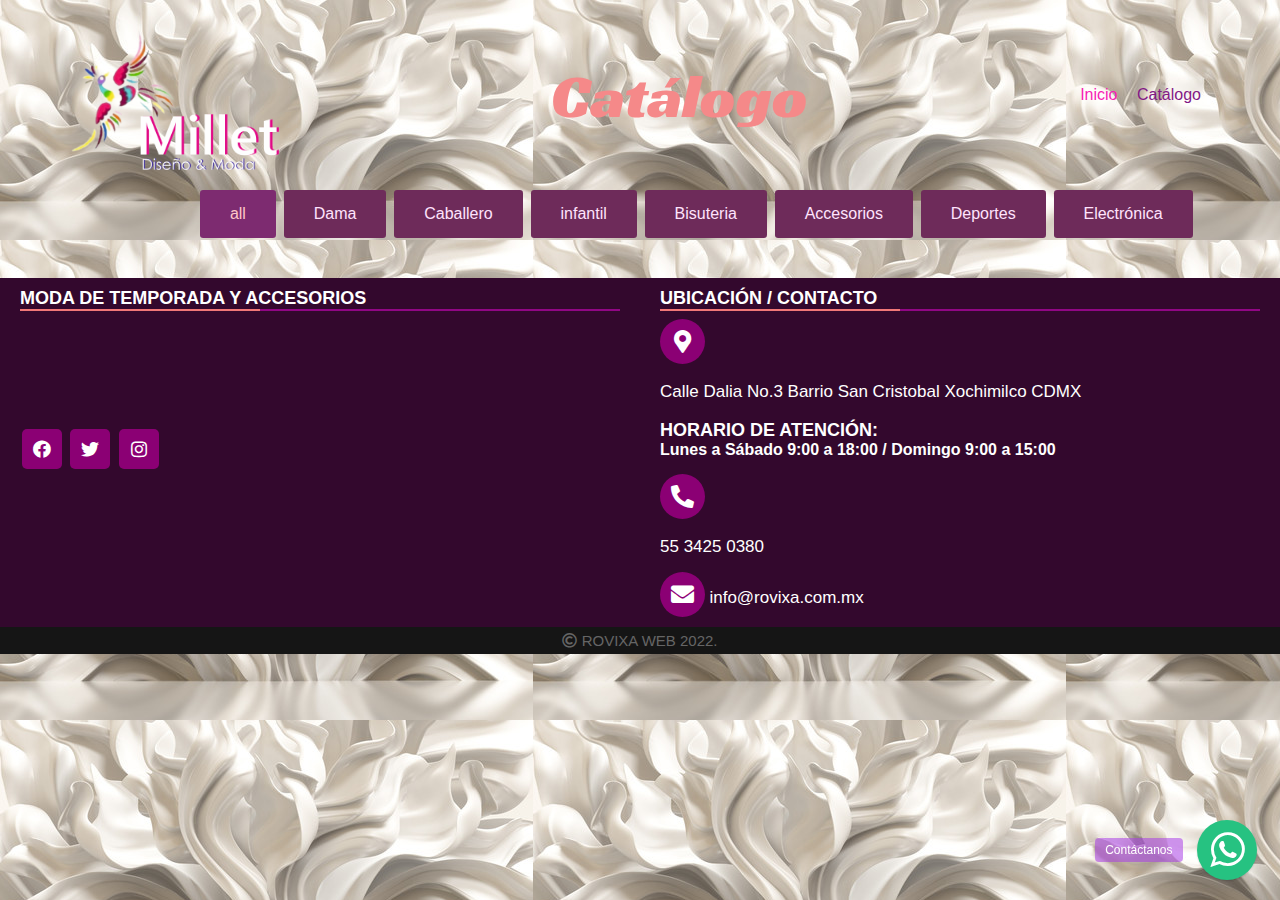
==== catalogo.html @ a82b26b5 "millet" ====
<!DOCTYPE html>
<html lang="en">
<head>
    <meta charset="UTF-8">
    <meta http-equiv="X-UA-Compatible" content="IE=edge">
    <meta name="viewport" content="width=device-width, initial-scale=1.0">
    <link rel="stylesheet" href="estilocatalogo.css">
	<link href="https://fonts.googleapis.com/css2?family=Racing+Sans+One&display=swap" rel="stylesheet">
	<link rel="stylesheet" href="https://cdnjs.cloudflare.com/ajax/libs/font-awesome/5.15.3/css/all.min.css"/>
    <title>Catálogo</title>
	<!-- Style of the plugin -->
	<link rel="stylesheet" href="plugin/components/Font Awesome/css/font-awesome.min.css">
	<link rel="stylesheet" href="plugin/whatsapp-chat-support.css">
</head>
<body>
    <header>
		<main>
			<div class="contenedor">
				<img src="img/1.1.png" height="150px"
				alt=""srcset="">
				<h2 class="logotipo">Catálogo</h2>
				<nav>
					<a href="index.html" class="activo">Inicio</a>
					<a href="">Catálogo</a>
					<!-- <a href="promociones.html">Promociones</a> -->
				</nav>
			</div>
			<div class="wrapper">
				<!-- filter Items -->
				<nav>
				  <div class="items">
					<span class="item active" data-name="all">all</span>
					<span class="item" data-name="Dama">Dama</span>
					<span class="item" data-name="Caballero">Caballero</span>
					<span class="item" data-name="Infantil">infantil</span>
					<span class="item" data-name="Bisuteria">Bisuteria</span>
					<span class="item" data-name="Accesorios">Accesorios</span>
					<span class="item" data-name="Deportes">Deportes</span>
					<span class="item" data-name="Electronica">Electrónica</span>
				  </div>
				</nav>
				<!-- filter Images -->
				<!-- <div class="gallery">
				  <div class="image" data-name="Dama"><span><img src="img/ROSA 1.jpg" alt=""></span></div>
				  <div class="image" data-name="Caballero"><span><img src="img/TULIPAN 1.png" alt=""></span></div>
				  <div class="image" data-name="Infantil"><span><img src="img/ORQUIDEA 1.png"></span></div>
				  <div class="image" data-name="Bisuteria"><span><img src="img/FLORES 1.png"></span></div>
				  <div class="image" data-name="Accesorios"><span><img src="img/FRUTALES 1.png"></span></div>
				  <div class="image" data-name="Deporte"><span><img src="img/FUNEBRES 1.png" alt=""></span></div>
				  <div class="image" data-name="Electrónica"><span><img src="img/ROSA 2.png" alt=""></span></div>
				  <div class="image" data-name="Dama"><span><img src="img/TULIPAN 2.png" alt=""></span></div>
				  <div class="image" data-name="Caballero"><span><img src="img/ORQUIDEA 2.png" alt=""></span></div>
				  <div class="image" data-name="Infantil"><span><img src="img/FLORES 2.png" alt=""></span></div>
				  <div class="image" data-name="Bisuteria"><span><img src="img/FRUTALES 2.png"></span></div>
				  <div class="image" data-name="Accesorios"><span><img src="img/FUNEBRES 2.png"></span></div>
				  <div class="image" data-name="Deportes"><span><img src="img/ROSA 3.png"></span></div>
				  <div class="image" data-name="Electrónica"><span><img src="img/TULIPAN 3.png" alt=""></span></div>
				  <div class="image" data-name="Orquideas"><span><img src="img/ORQUIDEA 3.png" alt=""></span></div>
				  <div class="image" data-name="Flores"><span><img src="img/FLORES 3.png" alt=""></span></div>
				  <div class="image" data-name="Frutales"><span><img src="img/FRUTALES 3.png"></span></div>
				  <div class="image" data-name="Fúnebres"><span><img src="img/FUNEBRES 3.png"></span></div>
				  <div class="image" data-name="Rosas"><span><img src="img/ROSA 4.png" alt=""></span></div>
				  <div class="image" data-name="Tulipanes"><span><img src="img/TULIPAN 4.png" alt=""></span></div>
				  <div class="image" data-name="Orquideas"><span><img src="img/ORQUIDEA 4.png" alt=""></span></div>
				  <div class="image" data-name="Flores"><span><img src="img/FLORES 4.png" alt=""></span></div>
				  <div class="image" data-name="Frutales"><span><img src="img/FRUTALES 4.png" alt=""></span></div>
				  <div class="image" data-name="Fúnebres"><span><img src="img/FUNEBRES 4.png" alt=""></span></div>
				  <div class="image" data-name="Flores"><span><img src="img/FLORES 5.png"></span></div>
				</div>
			  </div> -->
			  <!-- fullscreen img preview box -->
			  <div class="preview-box">
				<div class="details">
				  <span class="title">Category: <p></p></span>
				  <span class="icon fas fa-times"></span>
				</div>
				  <div class="image-box"><img src="" alt=""></div>
			  </div>
			  <div class="shadow"></div>
			
			  <script src="script.js"></script>
    </header>

	<main>
		<!-- <div class="pelicula-principal">
			<div class="contenedor">
				<h1 class="titulo"></h1>
				<p class="descripcion"></p> -->
				<!-- <button role="button" class="boton"><i class="fas fa-info-circle"></i>Ofertas..!!</button> -->
			</div>
		</div>
	</main>
	
	<script src="https://kit.fontawesome.com/2c36e9b7b1.js" crossorigin="anonymous"></script>
	<script src="js/main.js"></script>

	<footer>
		<div class="main-content">
		  <div class="left box">
			<h2>Moda de temporada y accesorios</h2>
			 <div class="content"><br><br>
				<p><script language="JavaScript">var estado=true;  setTimeout("ver()",450);  function ver (){  estado=!estado;  if(estado==true)  texto1.style.visibility="visible";  else  texto1.style.visibility="hidden";  setTimeout("ver()",450);  }  </script><p alig="center" id="texto1"  style="visibility:visible"><font face="3">Nuestra próxima fecha de evento Julio 2, informacion en línea Whatsapp..!!</font></p>
			  <div class="social"><br><br>
				<a target="_blank" href="#"><span class="fab fa-facebook-f"></span></a>
				<a target="_blank" href="#"><span class="fab fa-twitter"></span></a>
				<a target="_blank" href="#"><span class="fab fa-instagram"></span></a>
			  </div>
			</div>
		  </div>
  
		  <div class="center box">
			<h2>UBICACIÓN / CONTACTO</h2>
			<div class="content">
			  <div class="place">
				<span class="fas fa-map-marker-alt"></span><br><br>
				<span class="text">Calle Dalia No.3 Barrio San Cristobal Xochimilco CDMX</span><br><br>
				<h2>Horario de atención:</h2>
				<h4>Lunes a Sábado 9:00 a 18:00  / Domingo 9:00  a 15:00</h4>
			</div>
			<div class="phone">

				<span class="fas fa-phone-alt"></span><br><br>
				<span class="text">55 3425 0380</span><br>
			</div>
			<div class="email">
			  <span class="fas fa-envelope"></span>
			  <span class="text">info@rovixa.com.mx</span>
			</div>
		  </div>
		</div>

	  </div>
	  </div>
	  <div class="bottom">
		<center>
		  <span class="far fa-copyright"></span><span> ROVIXA WEB 2022.</span>
		</center>
	  </div>
	</footer>
	<!-- Button Whatsapp Structure -->
	<div class="whatsapp_chat_support wcs_fixed_right" id="button-w">
		<div class="wcs_button_label">
				Contáctanos
			</div>  
		<div class="wcs_button wcs_button_circle">
			<span class="fa fa-whatsapp"></span>
		</div>  
	 
		<div class="wcs_popup">
			<div class="wcs_popup_close">
				<span class="fa fa-close"></span>
			</div>
			<div class="wcs_popup_header">
				<span class="fa fa-whatsapp"></span>
				<strong>Servicio al cliente</strong>
				
				<div class="wcs_popup_header_description">Pedidos y presupuestos en línea Whatsapp</div>
	
			</div>  
			<div class="wcs_popup_input" 
				data-number="5215534250380"
				data-availability='{ "monday":"07:00-22:30", "tuesday":"07:00-22:30", "wednesday":"07:30-22:30", "thursday":"07:00-22:30", "friday":"02:00-22:30", "saturday":"09:00-18:30", "sunday":"09:00-22:30" }'>
				<input type="text" placeholder="Escribir pregunta!" />
				<i class="fa fa-play"></i>
			</div>
			<div class="wcs_popup_avatar">
				<img src="https://easysoftware.com.np/img/choose3.png" alt="">
			</div>
		</div>
	</div>
	
	
		<!-- jQuery 1.8+ -->
	<script src="plugin/components/jQuery/jquery-1.11.3.min.js"></script>
		<!-- Plugin JS file -->
	<script src="plugin/components/moment/moment.min.js"></script>
	<script src="plugin/components/moment/moment-timezone-with-data.min.js"></script> <!-- spanish language (es) -->
	<script src="plugin/whatsapp-chat-support.js"></script>
	<script>
	   $('#button-w').whatsappChatSupport({
			defaultMsg : '',
		});
	</script>
</body>
</html>
---- estilocatalogo.css ----
:root {
	--rojo: hsl(0, 85%, 75%);
	--fondo: url(img/base52.jpg);
	/* text-shadow: 1px 2px 2px rgb(122, 121, 121); */
}

* {
	margin: 0;
	padding: 0;
	box-sizing: border-box;
}

body {
	background: var(--fondo); 
	font-family: 'Open Sans', sans-serif;
}
/* --------------------------BOTON MAS CUPON ------------------------------ */
.contenedor {
	width: 90%;
	margin: auto;
}

header {
	padding: 20px 0;
}
/* -----------------------------CENTRADO DE LOGOTICO--------------------- */
header .contenedor {
	display: flex;
	justify-content: space-between;
	align-items: center;
}
/* ------------------------- LETRA DEL ENCABEZADO ---------------------------- */
header .logotipo {
	font-family: 'Racing Sans One', cursive;
	font-weight: normal;
	color: var(--rojo);
	font-size: 62px;
}
/* -----------------------------LETRA DEL MENU ---------------------------- */
header nav a {
	color: hsl(298, 70%, 31%);
	text-decoration: none;
	margin-right: 15px;
}
	header nav a:hover,
	header nav a.activo {
		color: hsl(318, 93%, 54%);
}

/* ----------------------------- FOTOS DEL CATALOGO ----------------------------- */
/* ************************************************************************************** */

@import url('https://fonts.googleapis.com/css2?family=Poppins:wght@200;300;400;500;600;700&display=swap');
*{
  margin: 0;
  padding: 0;
  box-sizing: border-box;
  font-family: 'Poppins', sans-serif;
}
::selection{
  color: #fff;
  background: #007bff;
}
body{
  padding: 0px;
}
.wrapper{
	/* background: url(img/github-socialxz.png); */
	background-size: cover;
	align-items: end;

}
.wrapper nav{
  display: flex;  
  justify-content: center;
}
.wrapper .items{
  display: flex;
  max-width: 920px;
  width: 100%;
  justify-content: space-between;
  padding: 20px;
}
/* *************************** BOTONES **************************** */
.items span{
    background: hsl(318, 44%, 30%);
	border: none;
	border-radius: 0.20em;
	padding: 0.93em 1.87em;
	color: rgb(255, 227, 253);
	margin-right: .50em;
	cursor: pointer;
	transition: .3s ease all;
	font-size: 1.0em;
}
.items span.active,
.items span:hover{
  color: rgb(255, 199, 199);
  background: hsl(310, 49%, 33%);
}

.gallery{
  display: flex;
  flex-wrap: wrap;
  margin-top: 30px;
}
.gallery .image{
  width: calc(100% / 4);
  padding: 7px;
}
.gallery .image span{
  display: flex;
  width: 100%;
  overflow: hidden;
}
.gallery .image img{
  width: 100%;
  vertical-align: middle;
  transition: all 0.3s ease;
}
.gallery .image:hover img{
  transform: scale(1.1);
}
.gallery .image.hide{
  display: none;
}
.gallery .image.show{
  animation: animate 0.4s ease;
}
@keyframes animate {
  0%{
    transform: scale(0.5);
  }
  100%{
    transform: scale(1);
  }
}

.preview-box{
  position: fixed;
  top: 50%;
  left: 50%;
  transform: translate(-50%, -50%) scale(0.9);
  background: #fff;
  max-width: 700px;
  width: 100%;
  z-index: 5;
  opacity: 0;
  pointer-events: none;
  border-radius: 3px;
  padding: 0 5px 5px 5px;
  box-shadow: 0px 0px 15px rgba(0,0,0,0.2);
}
.preview-box.show{
  opacity: 1;
  pointer-events: auto;
  transform: translate(-50%, -50%) scale(1);
  transition: all 0.3s ease;
}
.preview-box .details{
  padding: 13px 15px 13px 10px;
  display: flex;
  align-items: center;
  justify-content: space-between;
}
.details .title{
  display: flex;
  font-size: 18px;
  font-weight: 400;
}
.details .title p{
  font-weight: 500;
  margin-left: 5px;
}
.details .icon{
  color: #007bff;
  font-style: 22px;
  cursor: pointer;
}
.preview-box .image-box{
  width: 100%;
  display: flex;
}
.image-box img{
  width: 100%;
  border-radius: 0 0 3px 3px;
}
.shadow{
  position: fixed;
  left: 0;
  top: 0;
  height: 100%;
  width: 100%;
  z-index: 2;
  display: none;
  background: rgba(0,0,0,0.4);
}
.shadow.show{
  display: block;
}

@media (max-width: 1000px) {
  .gallery .image{
    width: calc(100% / 3);
  }
}
@media (max-width: 800px) {
  .gallery .image{
    width: calc(100% / 2);
  }
}
@media (max-width: 700px) {
  .wrapper nav .items{
    max-width: 600px;
  }
  nav .items span{
    padding: 7px 15px;
  }
}
@media (max-width: 600px) {
  .wrapper{
    margin: 8px auto;
  }
  .wrapper nav .items{
    flex-wrap: wrap;
    justify-content: center;
  }
  nav .items span{
    margin: 5px;
  }
  .gallery .image{
    width: 100%;
  }
}
/* ---- ----- ----- FONDO ----- ----- ----- */
/* .pelicula-principal {
	font-size: 20px;
	min-height: 40.62em;
	color: rgb(230, 230, 230);
	background-position: center center;
	background-size: cover;
	margin-bottom: 2.12em;
	display: flex;
	align-items: end;
} */
/* ---------------------------------ARRIBA FOOTER------------------------ */
.pelicula-principal .contenedor {
	margin: 0 auto;
	margin-bottom: 6.25em;
}
/* ---------------------------------ALINEACION DE FONDO Y FOOTER ---------------------- */
.pelicula-principal .descripcion {
	font-weight: normal;
	font-size: 1em;
	line-height: 1.75em;
	max-width: 60%;
	margin-bottom: 12.25em;
}
/* -------------------------- BOTON INFORMACIÓN -------------------------- */
.pelicula-principal .boton {
	background: rgba(21, 4, 172, 0.5);
	border: none;
	border-radius: 0.31em;
	padding: 0.93em 1.87em;
	color: rgb(255, 255, 255);
	margin-right: .50em;
	cursor: pointer;
	transition: .3s ease all;
	font-size: 1.12em;
}
/* --------------------------  BOTON ABRE Y CIERRA ------------------------- */
.pelicula-principal .boton:hover {
	background: rgb(0, 0, 0);
	color: rgb(255, 0, 0);
}

.pelicula-principal .boton i {
	margin-right: 1.25em;
}

/* ---- ----- ----- Contenedor Titulo y Controles ----- ----- ----- */
.contenedor-titulo-controles {
	display: flex;
	justify-content: space-between;
	align-items: end;
}
/* ************************************************************************** */
/* ********************ESTA PARTE HACE EL EFECTO RESPONCIVO****************** */


/* ---- ----- ----- Media Queries ----- ----- ----- */
@media screen and (max-width: 800px) {
	header .logotipo {
		margin-bottom: 10px;
		font-size: 30px;
	}

	header .contenedor {
		flex-direction: column;
		text-align: center;
	}

	.pelicula-principal {
		font-size: 14px;
	}

	.pelicula-principal .descripcion {
		max-width: 100%;
	}
}

*{
	margin: 0;
	padding: 0;
	color: #ffffff;
	box-sizing: border-box;
	font-family: 'Poppins', sans-serif;
  }
  .content1{
	position: relative;
	margin: 130px auto;
	text-align: center;
	padding: 0 20px;
  }
  .content1 .text{
	font-size: 2.5rem;
	font-weight: 600;
	color: #5e095e;
  }
  .content1 .p{
	font-size: 2.1875rem;
	font-weight: 600;
	color: #e493e4;
  }
  footer{
	position: -50%;
	bottom: -100px;
	width: 100%;
	background: rgb(51, 8, 45);
  }
  .main-content{
	display: flex;
  }
  .main-content .box{
	flex-basis: 50%;
	padding: 10px 20px;
  }
  .box h2{
	font-size: 1.125rem;
	font-weight: 600;
	text-transform: uppercase;
  }
  .box .content{
	margin: 10px 0 0 0;
	position: relative;
  }
  .box .content:before{
	position: absolute;
	content: '';
	top: -10px;
	height: 2px;
	width: 100%;
	background: #910785;
  }
  .box .content:after{
	position: absolute;
	content: '';
	height: 2px;
	width: 40%;
	background: #f17878;
	top: -10px;
  }
  .left .content p{
	text-align: justify;
  }
  .left .content .social{
	margin: 20px 0 0 0;
  }
  .left .content .social a{
	padding: 0 2px;
  }
  .left .content .social a span{
	height: 40px;
	width: 40px;
	background: #8b0074;
	line-height: 40px;
	text-align: center;
	font-size: 18px;
	border-radius: 5px;
	transition: 0.3s;
  }
  .left .content .social a span:hover{
	background: #f14c4c;
  }
  .center .content .fas{
	font-size: 1.4375rem;
	background: #8b0074;
	height: 45px;
	width: 45px;
	line-height: 45px;
	text-align: center;
	border-radius: 50%;
	transition: 0.3s;
	cursor: pointer;
  }
  .center .content .fas:hover{
	background: #f14c4c;
  }
  .center .content .text{
	font-size: 1.0625rem;
	font-weight: 500;
	padding-left: 0px;
  }
  .center .content .phone{
	margin: 15px 0;
  }
  .right form .text{
	font-size: 1.0625rem;
	margin-bottom: 2px;
	color: #656565;
  }
  .right form .msg{
	margin-top: 10px;
  }
  .right form input, .right form textarea{
	width: 100%;
	font-size: 1.0625rem;
	background: #151515;
	padding-left: 10px;
	border: 1px solid #222222;
  }
  .right form input:focus,
  .right form textarea:focus{
	outline-color: #3498db;
  }
  .right form input{
	height: 35px;
  }
  .right form .btn{
	margin-top: 10px;
  }
  .right form .btn button{
	height: 40px;
	width: 100%;
	border: none;
	outline: none;
	background: rgb(175, 79, 79);
	font-size: 1.0625rem;
	font-weight: 500;
	cursor: pointer;
	transition: .3s;
  }
  .right form .btn button:hover{
	background: rgb(0, 0, 0);
  }
  .bottom center{
	padding: 5px;
	font-size: 0.9375rem;
	background: #151515;
  }
  .bottom center span{
	color: #656565;
  }
  .bottom center a{
	color: #f12020;
	text-decoration: none;
  }
  .bottom center a:hover{
	text-decoration: underline;
  }
  @media screen and (max-width: 900px) {
	footer{
	  position: relative;
	  bottom: 0px;
	}
	.main-content{
	  flex-wrap: wrap;
	  flex-direction: column;
	}
	.main-content .box{
	  margin: 5px 0;
	}
  }
  
  
  /*****Eliminar border por defecto de un botton */
  input{
	border: none;
	outline: none;
	}
  textarea{
  outline: none;
  outline:none;
  }
---- plugin/whatsapp-chat-support.css ----
/* ======================================================= 
 *
 *      Whatsapp Chat Support
 *      Version: 1.1
 *      By [castlecode]
 *
 *      ---------------------------------
 *      CONTENTS
 *      ---------------------------------
 *
 *      [A] GLOBAL
 *      [B] BUTTON
 *      [C] BUTTON PERSON
 *      [D] POPUP
 *          [1] HEADER
 *          [2] MULTIPLE PERSONS
 *          [3] INPUT TEXT FIELD
 *    
 * ======================================================= */

/* ====================================================================== *
        [A] GLOBAL
 * ====================================================================== */      

    .whatsapp_chat_support{
        position: relative;
        display: inline-block;
        vertical-align: top;
    }

 /* ====================================================================== *
        [B] BUTTON
 * ====================================================================== */      

    .wcs_button{
        text-align: center;
        vertical-align: middle;
        padding: 9px 18px;
        border-radius: 50px;
        background: #26C281;
        color: #fff;
        display: inline-block;
        margin-right: 3px;
        cursor: pointer;

        -webkit-box-shadow: 0 1px 2px rgba(0,0,0,0.15);
           -moz-box-shadow: 0 1px 2px rgba(0,0,0,0.15);
             -o-box-shadow: 0 1px 2px rgba(0,0,0,0.15);
            -ms-box-shadow: 0 1px 2px rgba(0,0,0,0.15);
                box-shadow: 0 1px 2px rgba(0,0,0,0.15);

    }
    .wcs_button .fa{
        font-size: 15px;
        margin-right: 3px;
    }

    .wcs_button_circle{
        width: 60px;
        height: 60px;
        border-radius: 100%;
        padding: 0;
    }
    .wcs_button_circle .fa{
        line-height: 60px;
        font-size: 40px;
        margin-right: 0px;
    }

    .wcs_button_label{
        vertical-align: middle;
        cursor: pointer;
        display: inline-block;
        font-size: 12px;
        margin-right: 10px;
        margin-left: 10px;
        background: #a93de78a;
        padding: 5px 10px;
        border-radius: 4px;

        -webkit-transition: .3s ease all;
           -moz-transition: .3s ease all;
                transition: .3s ease all;
    }
    .wcs_button_label_hide{
        -webkit-transform: translate(10px, 0);
           -moz-transform: translate(10px, 0);
            -ms-transform: translate(10px, 0);
                transform: translate(10px, 0);

        opacity: 0;
        visibility: hidden;
    }

    .wcs_fixed_right{
        z-index: 999;
        position: fixed;
        bottom: 20px;
        right: 20px;
    }

    .wcs_fixed_left{
        z-index: 999;
        position: fixed;
        bottom: 20px;
        left: 20px;
    }
    .wcs_fixed_left .wcs_popup{
        left: 0 !important;
        right: unset !important;
    }

/* ====================================================================== *
        [C] BUTTON PERSON
 * ====================================================================== */    

    .wcs_button_person{
        padding: 7px 18px 8px 10px;
        border-radius: 50px;
        text-align: left;
        background: #26C281;
        color: #fff;
        
        -webkit-transition: .4s ease all;
           -moz-transition: .4s ease all;
                transition: .4s ease all;

        -webkit-box-shadow: 0 1px 2px rgba(0,0,0,0.15);
           -moz-box-shadow: 0 1px 2px rgba(0,0,0,0.15);
             -o-box-shadow: 0 1px 2px rgba(0,0,0,0.15);
            -ms-box-shadow: 0 1px 2px rgba(0,0,0,0.15);
                box-shadow: 0 1px 2px rgba(0,0,0,0.15);
    }  

    .wcs_button_person:hover{
        -webkit-transform: translate(0,-3px);
           -moz-transform: translate(0,-3px);
            -ms-transform: translate(0,-3px);
                transform: translate(0,-3px);

        -webkit-box-shadow: 0 4px 8px 1px rgba(43,43,43,.15);
           -moz-box-shadow: 0 4px 8px 1px rgba(43,43,43,.15);
             -o-box-shadow: 0 4px 8px 1px rgba(43,43,43,.15);
            -ms-box-shadow: 0 4px 8px 1px rgba(43,43,43,.15);
                box-shadow: 0 4px 8px 1px rgba(43,43,43,.15);
    }

    /* PERSON IMG */

    .wcs_button_person_img{
        overflow: hidden;
        display:table-cell;
        vertical-align:middle;
    }

    .wcs_button_person_img img{
        border: 2px solid #fff;
        border-radius: 50%;
        display: block;
        width: 60px;
        height: 60px;
    }

    .wcs_button_person_img .fa{
        font-size: 60px;
    }

    /* PERSON CONTENT */

    .wcs_button_person_content{
        padding-left: 14px;
        display:table-cell;
        vertical-align:middle;
    }

    /* PERSON NAME */

    .wcs_button_person_name{
        font-size: 10px;
        color: rgba(255,255,255,.8);
    }

    /* PERSON DESCRIPTION */

    .wcs_button_person_description{
        font-size: 14px;
        font-weight: bold;
        line-height: 23px;
        color: #fff;
    }

    /* PERSON STATUS */

    .wcs_button_person_status{
        font-size: 10px;
        vertical-align: middle;
        color: #fff;
        background: rgba(255,255,255,.3);
        display: inline-block;
        padding: 1px 5px;
        border-radius: 5px;
    }

    /* BUTTON PERSON OFFLINE */

    .wcs_button_person_offline{
        background: #a4a4a4 !important;
        cursor: auto !important;
    }

    .wcs_button_person_offline:hover{
        -webkit-transform: translate(0,0) !important;
           -moz-transform: translate(0,0) !important;
            -ms-transform: translate(0,0) !important;
                transform: translate(0,0) !important;

        -webkit-box-shadow: none !important;
           -moz-box-shadow: none !important;
             -o-box-shadow: none !important;
            -ms-box-shadow: none !important;
                box-shadow: none !important;
    }

    .wcs_button_person_offline .wcs_button_person_status{
        background: #f1a528;
    }

    .wcs_button_person_offline .wcs_button_person_img{
        -webkit-filter: grayscale(1);
        filter: grayscale(1);
    }

/* ====================================================================== *
        [D] POPUP
 * ====================================================================== */      

    .wcs_popup{
        position: absolute;
        width: 300px;
        bottom: 100%;
        right: 0;
        margin-bottom: 20px;
        visibility: hidden;
        max-width: calc(100vw - 60px);
    }

    /* CLOSE */

    .wcs_popup_close{
        position: absolute;
        top: 2px;
        right: 8px;
        cursor: pointer;
        
        opacity: .8;
        color: #fff;
        font-size: 18px;

        -webkit-transition: all 0.08s ease-in-out;
           -moz-transition: all 0.08s ease-in-out;
                transition: all 0.08s ease-in-out;
    }

    .wcs_popup_close:hover{
        opacity: 1;
    }

    /* ====================================================================== *
            [1] HEADER
     * ====================================================================== */      

    .wcs_popup_header{
        padding: 20px;
        background: #26C281;
        border-top-right-radius: 8px;
        border-top-left-radius: 8px;
        color: #fff;
        text-align: center;

        -webkit-box-shadow: 0 4px 8px 1px rgba(43,43,43,.15);
           -moz-box-shadow: 0 4px 8px 1px rgba(43,43,43,.15);
             -o-box-shadow: 0 4px 8px 1px rgba(43,43,43,.15);
            -ms-box-shadow: 0 4px 8px 1px rgba(43,43,43,.15);
                box-shadow: 0 4px 8px 1px rgba(43,43,43,.15);
    }

    .wcs_popup_header .fa-whatsapp{
        font-size: 50px;
        display: block;
        margin-bottom: 20px;
    }

    .wcs_popup_header_description{
        display: block;
        margin-top: 10px;
        font-size: 12px;
    }

    /* ====================================================================== *
            [2] MULTIPLE PERSONS
     * ====================================================================== */   

     /* CONTAINER */   

    .wcs_popup_person_container{
        /*max-height: 470px;
        overflow-y: scroll;*/
        background: rgb(255, 255, 255);
        padding: 20px;
        border-bottom-right-radius: 8px;
        border-bottom-left-radius: 8px;

        -webkit-box-shadow: 0 4px 8px 1px rgba(43,43,43,.15);
           -moz-box-shadow: 0 4px 8px 1px rgba(43,43,43,.15);
             -o-box-shadow: 0 4px 8px 1px rgba(43,43,43,.15);
            -ms-box-shadow: 0 4px 8px 1px rgba(43,43,43,.15);
                box-shadow: 0 4px 8px 1px rgba(43,43,43,.15);
    }

    /* PERSON */

    .wcs_popup_person{
        background: #f5f7f9;
        padding: 10px; 
        text-align: left;
        margin-bottom: 10px;
        cursor: pointer;

        -webkit-transition: .2s ease all;
           -moz-transition: .2s ease all;
                transition: .2s ease all;
    }

    .wcs_popup_person:hover{
        -webkit-box-shadow: 0 1px 2px rgba(43,43,43,.15);
           -moz-box-shadow: 0 1px 2px rgba(43,43,43,.15);
             -o-box-shadow: 0 1px 2px rgba(43,43,43,.15);
            -ms-box-shadow: 0 1px 2px rgba(43,43,43,.15);
                box-shadow: 0 1px 2px rgba(43,43,43,.15);
    }

    .wcs_popup_person:last-child{
        margin-bottom: 0;
    }

    .wcs_popup_person::after {
        content: "";
        clear: both;
        display: table;
    }

    /* PERSON IMG */

    .wcs_popup_person_img{
        overflow: hidden;
        display:table-cell;
        vertical-align:middle;
    }

    .wcs_popup_person_img img{
        border: 2px solid #26C281;
        border-radius: 50%;
        display: block;
        width: 60px;
        height: 60px;
    }

    /* PERSON CONTENT */

    .wcs_popup_person_content{
        padding-left: 15px;
        display:table-cell;
        vertical-align:middle;
    }

    /* PERSON NAME */

    .wcs_popup_person_name{
        font-size: 14px;
        color: #383838;
        font-weight: bold;
    }

    /* PERSON DESCRIPTION */

    .wcs_popup_person_description{
        font-size: 11px;
        line-height: 18px;
        color: #8c8c8c;
    }

    /* PERSON STATUS */

    .wcs_popup_person_status{
        font-size: 10px;
        vertical-align: middle;
        color: #fff;
        background: #26C281;
        border-radius: 5px;
        display: inline-block;
        padding: 1px 5px;
    }

    /* POPUP PERSON OFFLINE */

    .wcs_popup_person_offline{
        cursor: auto !important;
    }

    .wcs_popup_person_offline .wcs_popup_person_img{
        -webkit-filter: grayscale(1);
        filter: grayscale(1);
    }

    .wcs_popup_person_offline:hover{
        -webkit-box-shadow: none !important;
           -moz-box-shadow: none !important;
             -o-box-shadow: none !important;
            -ms-box-shadow: none !important;
                box-shadow: none !important;
    }

    .wcs_popup_person_offline .wcs_popup_person_status{
        background: #f1a528;
    }

    /* ====================================================================== *
            [3] INPUT TEXT FIELD
     * ====================================================================== */      

    .wcs_popup_input{
        border-bottom-right-radius: 8px;
        border-bottom-left-radius: 8px;
        background: #fff;
        padding: 10px 10px;

        -webkit-box-shadow: 0 4px 8px 1px rgba(43,43,43,.15);
           -moz-box-shadow: 0 4px 8px 1px rgba(43,43,43,.15);
             -o-box-shadow: 0 4px 8px 1px rgba(43,43,43,.15);
            -ms-box-shadow: 0 4px 8px 1px rgba(43,43,43,.15);
                box-shadow: 0 4px 8px 1px rgba(43,43,43,.15);
    }

    .wcs_popup_input input{
        border: 0;
        outline: none;
        width: 90%;
        color: #555555;
    }

    .wcs_popup_input input::placeholder{
        color: #cfcfcf;
    }

    .wcs_popup_input>*{
        vertical-align: top;
    }

    .wcs_popup_input .fa{
        font-size: 17px;
        color: #9da3a5;
        vertical-align: middle;
        cursor: pointer;
    }

    /* AVATAR */

    .wcs_popup_avatar{
        overflow: hidden;
        position: absolute;
        left: -70px;
        bottom: -4px;
    }

    .wcs_fixed_left .wcs_popup_avatar{
        left: initial;
        right: -70px;
    }

    .wcs_popup_avatar img{
        border-radius: 50%;
        border: 2px solid #26C281;
        display: block;
        height: 50px;
        width: 50px;

        -webkit-box-shadow: 0 1px 2px rgba(0,0,0,0.15);
           -moz-box-shadow: 0 1px 2px rgba(0,0,0,0.15);
             -o-box-shadow: 0 1px 2px rgba(0,0,0,0.15);
            -ms-box-shadow: 0 1px 2px rgba(0,0,0,0.15);
                box-shadow: 0 1px 2px rgba(0,0,0,0.15);
    }

    .wcs_popup_input_offline{
        color: #f1a528;
    }

    .wcs_popup_input_offline+.wcs_popup_avatar{
        -webkit-filter: grayscale(1);
        filter: grayscale(1);
    }

    @media only screen and (max-width: 400px) {
        .wcs_popup_avatar{
            display: none;
        }
    }

/* ====================================================================== *
        [H] EFFECTS
 * ====================================================================== */   

    .wcs-show .wcs_popup{
        visibility: visible;
    }
      
    /* Effect 0: Fade in */

    .wcs-effect-0 .wcs_popup{
        opacity: 0;

        -webkit-transition: opacity 0.3s;
        -moz-transition: opacity 0.3s;
        transition: opacity 0.3s;
    }
    .wcs-show.wcs-effect-0 .wcs_popup{
        opacity: 1;
    }

    /* Effect 1: Fade in and scale up */

    .wcs-effect-1 .wcs_popup{
        -webkit-transform: scale(0.7);
        -moz-transform: scale(0.7);
        -ms-transform: scale(0.7);
        transform: scale(0.7);
        opacity: 0;

        -webkit-transition: all 0.3s;
        -moz-transition: all 0.3s;
        transition: all 0.3s;
    }
    .wcs-show.wcs-effect-1 .wcs_popup{
        -webkit-transform: scale(1);
        -moz-transform: scale(1);
        -ms-transform: scale(1);
        transform: scale(1);
        opacity: 1;
    }

    /* Effect 2: Slide from the right */

    .wcs-effect-2 .wcs_popup {
        -webkit-transform: translateX(20%);
        -moz-transform: translateX(20%);
        -ms-transform: translateX(20%);
        transform: translateX(20%);
        opacity: 0;
        -webkit-transition: all 0.3s cubic-bezier(0.25, 0.5, 0.5, 0.9);
        -moz-transition: all 0.3s cubic-bezier(0.25, 0.5, 0.5, 0.9);
        transition: all 0.3s cubic-bezier(0.25, 0.5, 0.5, 0.9);
    }
    .wcs-show.wcs-effect-2 .wcs_popup {
        -webkit-transform: translateX(0);
        -moz-transform: translateX(0);
        -ms-transform: translateX(0);
        transform: translateX(0);
        opacity: 1;
    }

    /* Effect 3: Slide from the bottom */

    .wcs-effect-3 .wcs_popup {
        -webkit-transform: translateY(20%);
        -moz-transform: translateY(20%);
        -ms-transform: translateY(20%);
        transform: translateY(20%);
        opacity: 0;
        -webkit-transition: all 0.3s;
        -moz-transition: all 0.3s;
        transition: all 0.3s;
    }
    .wcs-show.wcs-effect-3 .wcs_popup {
        -webkit-transform: translateY(0);
        -moz-transform: translateY(0);
        -ms-transform: translateY(0);
        transform: translateY(0);
        opacity: 1;
    }

    /* Effect 4: Newspaper */

    .wcs-effect-4 .wcs_popup {
        -webkit-transform: scale(0) rotate(720deg);
        -moz-transform: scale(0) rotate(720deg);
        -ms-transform: scale(0) rotate(720deg);
        transform: scale(0) rotate(720deg);
        opacity: 0;
    }
    .wcs-show.wcs-effect-4 ~ .datepicker-in-fullscreen-background,
    .wcs-effect-4 .wcs_popup {
        -webkit-transition: all 0.5s;
        -moz-transition: all 0.5s;
        transition: all 0.5s;
    }
    .wcs-show.wcs-effect-4 .wcs_popup {
        -webkit-transform: scale(1) rotate(0deg);
        -moz-transform: scale(1) rotate(0deg);
        -ms-transform: scale(1) rotate(0deg);
        transform: scale(1) rotate(0deg);
        opacity: 1;
    }

    /* Effect 5: fall */

    .wcs-effect-5.whatsapp_chat_support {
        -webkit-perspective: 1300px;
        -moz-perspective: 1300px;
        perspective: 1300px;
    }
    .wcs-effect-5 .wcs_popup {
        -webkit-transform-style: preserve-3d;
        -moz-transform-style: preserve-3d;
        transform-style: preserve-3d;
        -webkit-transform: translateZ(600px) rotateX(20deg); 
        -moz-transform: translateZ(600px) rotateX(20deg); 
        -ms-transform: translateZ(600px) rotateX(20deg); 
        transform: translateZ(600px) rotateX(20deg); 
        opacity: 0;
    }
    .wcs-show.wcs-effect-5 .wcs_popup {
        -webkit-transition: all 0.3s ease-in;
        -moz-transition: all 0.3s ease-in;
        transition: all 0.3s ease-in;
        -webkit-transform: translateZ(0px) rotateX(0deg);
        -moz-transform: translateZ(0px) rotateX(0deg);
        -ms-transform: translateZ(0px) rotateX(0deg);
        transform: translateZ(0px) rotateX(0deg); 
        opacity: 1;
    }

    /* Effect 6: side fall */

    .wcs-effect-6.whatsapp_chat_support {
        -webkit-perspective: 1300px;
        -moz-perspective: 1300px;
        perspective: 1300px;
    }
    .wcs-effect-6 .wcs_popup {
        -webkit-transform-style: preserve-3d;
        -moz-transform-style: preserve-3d;
        transform-style: preserve-3d;
        -webkit-transform: translate(30%) translateZ(600px) rotate(10deg); 
        -moz-transform: translate(30%) translateZ(600px) rotate(10deg);
        -ms-transform: translate(30%) translateZ(600px) rotate(10deg);
        transform: translate(30%) translateZ(600px) rotate(10deg); 
        opacity: 0;
    }
    .wcs-show.wcs-effect-6 .wcs_popup {
        -webkit-transition: all 0.3s ease-in;
        -moz-transition: all 0.3s ease-in;
        transition: all 0.3s ease-in;
        -webkit-transform: translate(0%) translateZ(0) rotate(0deg);
        -moz-transform: translate(0%) translateZ(0) rotate(0deg);
        -ms-transform: translate(0%) translateZ(0) rotate(0deg);
        transform: translate(0%) translateZ(0) rotate(0deg);
        opacity: 1;
    }

    /* Effect 7:  3D Rotate from bottom */

    .wcs-effect-7.whatsapp_chat_support {
        -webkit-perspective: 1300px;
        -moz-perspective: 1300px;
        perspective: 1300px;
    }
    .wcs-effect-7 .wcs_popup {
        -webkit-transform-style: preserve-3d;
        -moz-transform-style: preserve-3d;
        transform-style: preserve-3d;
        -webkit-transform: translateY(100%) rotateX(90deg);
        -moz-transform: translateY(100%) rotateX(90deg);
        -ms-transform: translateY(100%) rotateX(90deg);
        transform: translateY(100%) rotateX(90deg);
        -webkit-transform-origin: 0 100%;
        -moz-transform-origin: 0 100%;
        transform-origin: 0 100%;
        opacity: 0;
        -webkit-transition: all 0.3s ease-out;
        -moz-transition: all 0.3s ease-out;
        transition: all 0.3s ease-out;
    }
    .wcs-show.wcs-effect-7 .wcs_popup {
        -webkit-transform: translateY(0%) rotateX(0deg);
        -moz-transform: translateY(0%) rotateX(0deg);
        -ms-transform: translateY(0%) rotateX(0deg);
        transform: translateY(0%) rotateX(0deg);
        opacity: 1;
    }

    /* Effect 8:  3D Rotate in from left */

    .wcs-effect-8.whatsapp_chat_support {
        -webkit-perspective: 1300px;
        -moz-perspective: 1300px;
        perspective: 1300px;
    }
    .wcs-effect-8 .wcs_popup {
        -webkit-transform-style: preserve-3d;
        -moz-transform-style: preserve-3d;
        transform-style: preserve-3d;
        -webkit-transform: translateZ(100px) translateX(-30%) rotateY(90deg);
        -moz-transform: translateZ(100px) translateX(-30%) rotateY(90deg);
        -ms-transform: translateZ(100px) translateX(-30%) rotateY(90deg);
        transform: translateZ(100px) translateX(-30%) rotateY(90deg);
        -webkit-transform-origin: 0 100%;
        -moz-transform-origin: 0 100%;
        transform-origin: 0 100%;
        opacity: 0;
        -webkit-transition: all 0.3s;
        -moz-transition: all 0.3s;
        transition: all 0.3s;
    }
    .wcs-show.wcs-effect-8 .wcs_popup {
        -webkit-transform: translateZ(0px) translateX(0%) rotateY(0deg);
        -moz-transform: translateZ(0px) translateX(0%) rotateY(0deg);
        -ms-transform: translateZ(0px) translateX(0%) rotateY(0deg);
        transform: translateZ(0px) translateX(0%) rotateY(0deg);
        opacity: 1;
    }

    /* Effect 9: 3D flip horizontal */

    .wcs-effect-9.whatsapp_chat_support {
        -webkit-perspective: 1300px;
        -moz-perspective: 1300px;
        perspective: 1300px;
    }
    .wcs-effect-9 .wcs_popup {
        -webkit-transform-style: preserve-3d;
        -moz-transform-style: preserve-3d;
        transform-style: preserve-3d;
        -webkit-transform: rotateY(-70deg);
        -moz-transform: rotateY(-70deg);
        -ms-transform: rotateY(-70deg);
        transform: rotateY(-70deg);
        -webkit-transition: all 0.3s;
        -moz-transition: all 0.3s;
        transition: all 0.3s;
        opacity: 0;
    }
    .wcs-show.wcs-effect-9 .wcs_popup {
        -webkit-transform: rotateY(0deg);
        -moz-transform: rotateY(0deg);
        -ms-transform: rotateY(0deg);
        transform: rotateY(0deg);
        opacity: 1;
    }

    /* Effect 10: 3D flip vertical */

    .wcs-effect-10.whatsapp_chat_support {
        -webkit-perspective: 1300px;
        -moz-perspective: 1300px;
        perspective: 1300px;
    }
    .wcs-effect-10 .wcs_popup {
        -webkit-transform-style: preserve-3d;
        -moz-transform-style: preserve-3d;
        transform-style: preserve-3d;
        -webkit-transform: rotateX(-70deg);
        -moz-transform: rotateX(-70deg);
        -ms-transform: rotateX(-70deg);
        transform: rotateX(-70deg);
        -webkit-transition: all 0.3s;
        -moz-transition: all 0.3s;
        transition: all 0.3s;
        opacity: 0;
    }
    .wcs-show.wcs-effect-10 .wcs_popup {
        -webkit-transform: rotateX(0deg);
        -moz-transform: rotateX(0deg);
        -ms-transform: rotateX(0deg);
        transform: rotateX(0deg);
        opacity: 1;
    }

    /* Effect 11: 3D sign */

    .wcs-effect-11.whatsapp_chat_support {
        -webkit-perspective: 1300px;
        -moz-perspective: 1300px;
        perspective: 1300px;
    }
    .wcs-effect-11 .wcs_popup {
        -webkit-transform-style: preserve-3d;
        -moz-transform-style: preserve-3d;
        transform-style: preserve-3d;
        -webkit-transform: rotateX(-60deg);
        -moz-transform: rotateX(-60deg);
        -ms-transform: rotateX(-60deg);
        transform: rotateX(-60deg);
        -webkit-transform-origin: 50% 0;
        -moz-transform-origin: 50% 0;
        transform-origin: 50% 0;
        opacity: 0;
        -webkit-transition: all 0.3s;
        -moz-transition: all 0.3s;
        transition: all 0.3s;
    }
    .wcs-show.wcs-effect-11 .wcs_popup {
        -webkit-transform: rotateX(0deg);
        -moz-transform: rotateX(0deg);
        -ms-transform: rotateX(0deg);
        transform: rotateX(0deg);
        opacity: 1;
    }

    /* Effect 12: Super scaled */

    .wcs-effect-12 .wcs_popup {
        -webkit-transform: scale(2);
        -moz-transform: scale(2);
        -ms-transform: scale(2);
        transform: scale(2);
        opacity: 0;
        -webkit-transition: all 0.3s;
        -moz-transition: all 0.3s;
        transition: all 0.3s;
    }
    .wcs-show.wcs-effect-12 .wcs_popup {
        -webkit-transform: scale(1);
        -moz-transform: scale(1);
        -ms-transform: scale(1);
        transform: scale(1);
        opacity: 1;
    }

    /* Effect 13: 3D split */

    .wcs-effect-13.whatsapp_chat_support {
        -webkit-perspective: 1300px;
        -moz-perspective: 1300px;
        perspective: 1300px;
    }
    .wcs-effect-13 .wcs_popup {
        -webkit-transform-style: preserve-3d;
        -moz-transform-style: preserve-3d;
        transform-style: preserve-3d;
        -webkit-transform: translateZ(-3000px) rotateY(90deg);
        -moz-transform: translateZ(-3000px) rotateY(90deg);
        -ms-transform: translateZ(-3000px) rotateY(90deg);
        transform: translateZ(-3000px) rotateY(90deg);
        opacity: 0;
    }
    .wcs-show.wcs-effect-13 .wcs_popup {
        -webkit-animation: slit .7s forwards ease-out;
        -moz-animation: slit .7s forwards ease-out;
        animation: slit .7s forwards ease-out;
    }
    @-webkit-keyframes slit {
        50% { -webkit-transform: translateZ(-250px) rotateY(89deg); opacity: .5; -webkit-animation-timing-function: ease-out;}
        100% { -webkit-transform: translateZ(0) rotateY(0deg); opacity: 1; }
    }
    @-moz-keyframes slit {
        50% { -moz-transform: translateZ(-250px) rotateY(89deg); opacity: .5; -moz-animation-timing-function: ease-out;}
        100% { -moz-transform: translateZ(0) rotateY(0deg); opacity: 1; }
    }
    @keyframes slit {
        50% { transform: translateZ(-250px) rotateY(89deg); opacity: 1; animation-timing-function: ease-in;}
        100% { transform: translateZ(0) rotateY(0deg); opacity: 1; }
    }

/* ====================================================================== *
        [G] DEBUG
 * ====================================================================== */   
    
    .wcs_debug{
        position: fixed;
        padding: 10px;
        background: white;
        border: 1px solid #dadada;
        top: 5px;
        right: 5px;
    }

    .wcs_debug strong{
        width: 125px;
        display: inline-block;
    }
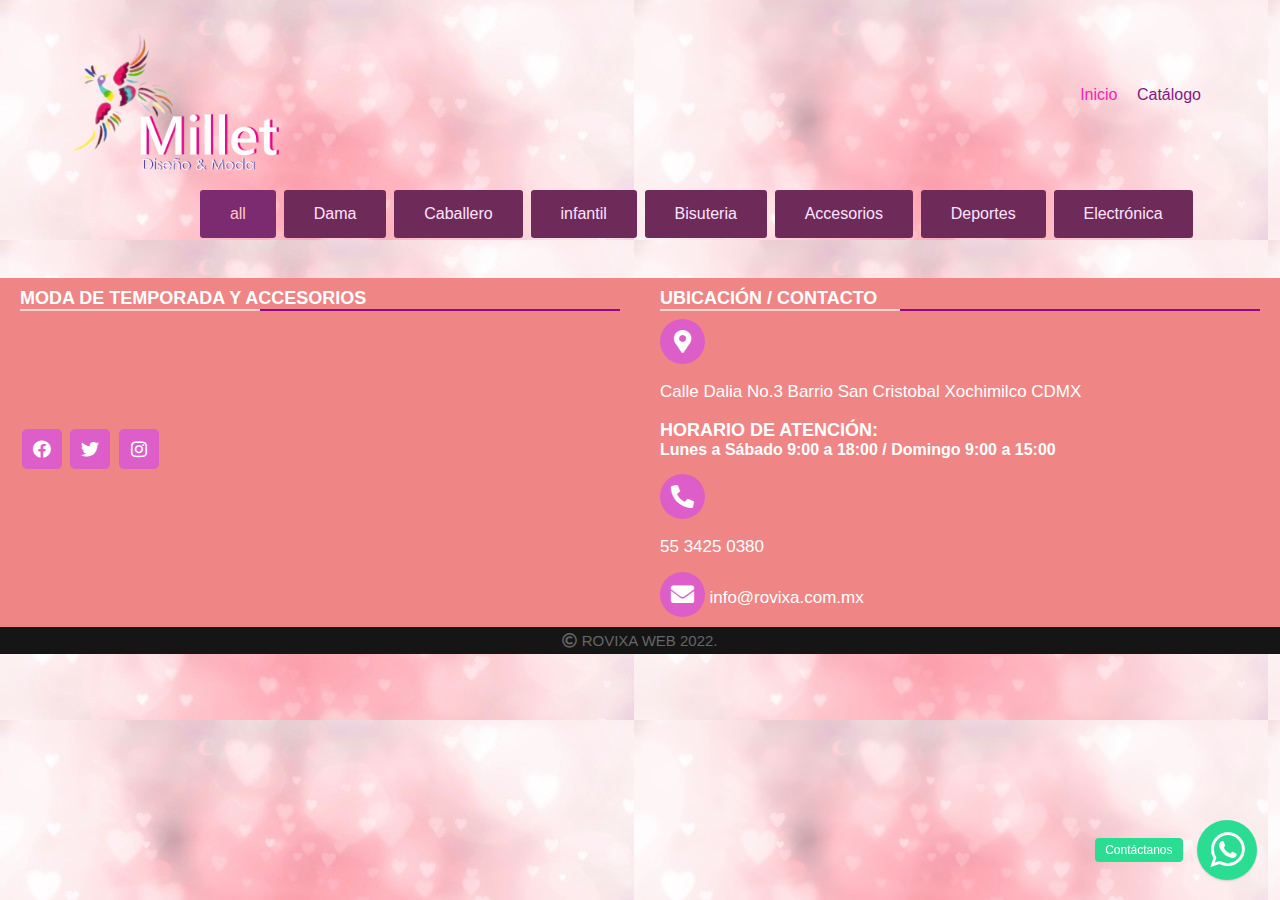
==== commit 4d90588b: "millet v2" ====
--- a/catalogo.html
+++ b/catalogo.html
@@ -18,7 +18,7 @@
 			<div class="contenedor">
 				<img src="img/1.1.png" height="150px"
 				alt=""srcset="">
-				<h2 class="logotipo">Catálogo</h2>
+				<h2 class="logotipo"></h2>
 				<nav>
 					<a href="index.html" class="activo">Inicio</a>
 					<a href="">Catálogo</a>
--- a/estilocatalogo.css
+++ b/estilocatalogo.css
@@ -336,7 +336,7 @@
 	position: -50%;
 	bottom: -100px;
 	width: 100%;
-	background: rgb(51, 8, 45);
+	background: rgb(240, 133, 133);
   }
   .main-content{
 	display: flex;
@@ -367,7 +367,7 @@
 	content: '';
 	height: 2px;
 	width: 40%;
-	background: #f17878;
+	background: #fcd5d5;
 	top: -10px;
   }
   .left .content p{
@@ -382,7 +382,7 @@
   .left .content .social a span{
 	height: 40px;
 	width: 40px;
-	background: #8b0074;
+	background: #dd5ec8;
 	line-height: 40px;
 	text-align: center;
 	font-size: 18px;
@@ -390,11 +390,11 @@
 	transition: 0.3s;
   }
   .left .content .social a span:hover{
-	background: #f14c4c;
+	background: #eb6969;
   }
   .center .content .fas{
 	font-size: 1.4375rem;
-	background: #8b0074;
+	background: #dd5ec8;
 	height: 45px;
 	width: 45px;
 	line-height: 45px;
@@ -404,7 +404,7 @@
 	cursor: pointer;
   }
   .center .content .fas:hover{
-	background: #f14c4c;
+	background: #eb6969;
   }
   .center .content .text{
 	font-size: 1.0625rem;
--- a/plugin/whatsapp-chat-support.css
+++ b/plugin/whatsapp-chat-support.css
@@ -38,7 +38,7 @@
         vertical-align: middle;
         padding: 9px 18px;
         border-radius: 50px;
-        background: #26C281;
+        background: #2bdd93;
         color: #fff;
         display: inline-block;
         margin-right: 3px;
@@ -75,7 +75,7 @@
         font-size: 12px;
         margin-right: 10px;
         margin-left: 10px;
-        background: #a93de78a;
+        background: #2bdd93;
         padding: 5px 10px;
         border-radius: 4px;
 
